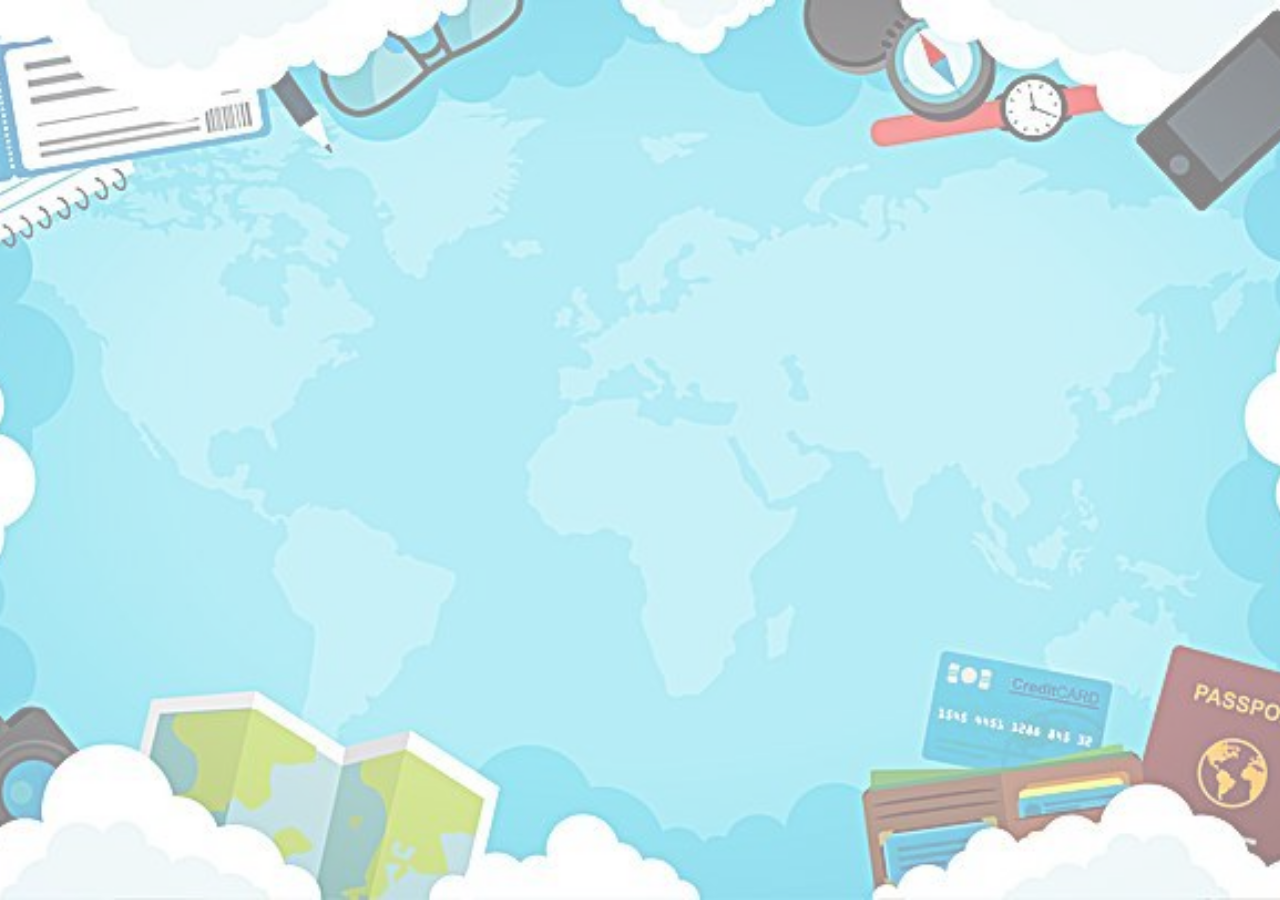
==== index.html @ 4fc1df17 "Add files via upload" ====
<!DOCTYPE html>
<html lang="en">
<head>
    <meta charset="UTF-8">
    <meta name="viewport" content="width=device-width, initial-scale=1.0">
    <meta http-equiv="X-UA-Compatible" content="ie=edge">
    <title>e-hotel</title>
    <link rel="stylesheet" href="ehotel.css">
</head>
<body>
    <div id="root"></div>
    <script
  src="https://code.jquery.com/jquery-3.4.1.min.js"
  integrity="sha256-CSXorXvZcTkaix6Yvo6HppcZGetbYMGWSFlBw8HfCJo="
  crossorigin="anonymous"></script>

    <script src="script.js"></script>
</body>
</html>
---- ehotel.css ----
*{
    margin: 0;
    padding: 0;
    box-sizing: border-box;
}
body{
    width: 100%;
    font-family: 'Oswald';
    font-weight: 200;
}
#root{
    background-image: url(backround.jpg);
    background-size: cover;
    background-position: center; 
    height: 100vh;
    display: flex;
    justify-content: center;
    align-items: center;
    opacity: 0.5;
    position: relative;
}
#search{
    width: 30%;
    padding: 7px;
    border-radius: 15px;
    position: relative;
}
#btn{
    width: 5%;
    height: 30px;
    position: absolute;
    right: 300px;
    background-color: skyblue;
    color: brown;
    border: 2px solid black;
}
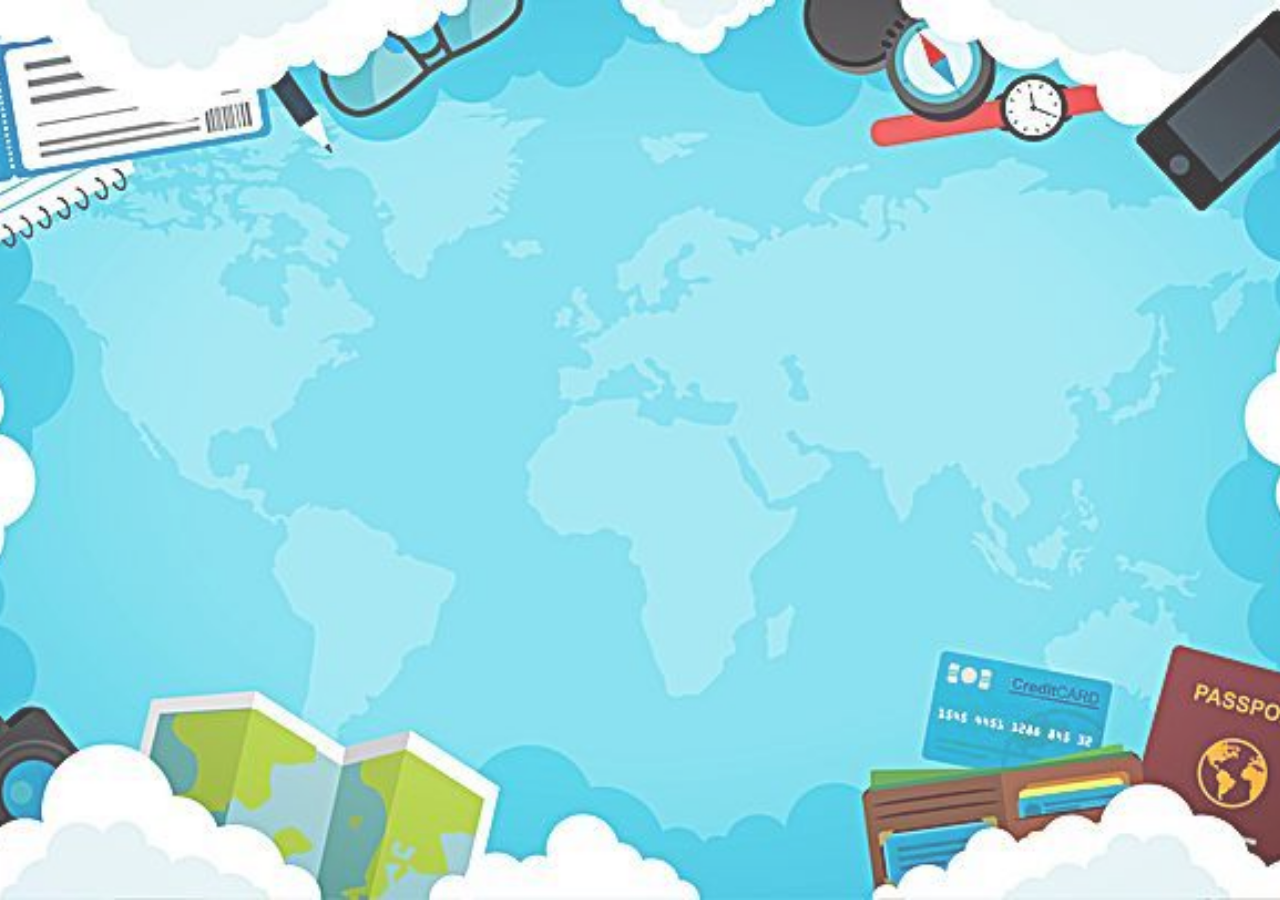
==== commit 912dbabb: "Add files via upload" ====
--- a/index.html
+++ b/index.html
@@ -1,19 +1,24 @@
 <!DOCTYPE html>
 <html lang="en">
+
 <head>
-    <meta charset="UTF-8">
-    <meta name="viewport" content="width=device-width, initial-scale=1.0">
-    <meta http-equiv="X-UA-Compatible" content="ie=edge">
-    <title>e-hotel</title>
-    <link rel="stylesheet" href="ehotel.css">
+  <meta charset="UTF-8">
+  <meta name="viewport" content="width=device-width, initial-scale=1.0">
+  <meta http-equiv="X-UA-Compatible" content="ie=edge">
+  <title>e-hotel</title>
+  <link rel="stylesheet" href="ehotel.css">
 </head>
+
 <body>
-    <div id="root"></div>
-    <script
-  src="https://code.jquery.com/jquery-3.4.1.min.js"
-  integrity="sha256-CSXorXvZcTkaix6Yvo6HppcZGetbYMGWSFlBw8HfCJo="
-  crossorigin="anonymous"></script>
+  <div id="root"></div>
+  <script src="https://code.jquery.com/jquery-3.4.1.min.js"
+    integrity="sha256-CSXorXvZcTkaix6Yvo6HppcZGetbYMGWSFlBw8HfCJo=" crossorigin="anonymous"></script>
+  
+  <script src="persistance/persistance.js"></script>
+  <script src="data/data.js"></script>
+  <script src="buisness/buisness.js"></script>
+  <script src="presentation/presentation.js"></script>
+  <script src="main.js"></script>
+</body>
 
-    <script src="script.js"></script>
-</body>
 </html>--- a/ehotel.css
+++ b/ehotel.css
@@ -7,6 +7,7 @@
     width: 100%;
     font-family: 'Oswald';
     font-weight: 200;
+    
 }
 #root{
     background-image: url(backround.jpg);
@@ -16,7 +17,7 @@
     display: flex;
     justify-content: center;
     align-items: center;
-    opacity: 0.5;
+    opacity: 0.8;
     position: relative;
 }
 #search{
@@ -24,6 +25,7 @@
     padding: 7px;
     border-radius: 15px;
     position: relative;
+    
 }
 #btn{
     width: 5%;
@@ -31,7 +33,8 @@
     position: absolute;
     right: 300px;
     background-color: skyblue;
-    color: brown;
+    color: black;
     border: 2px solid black;
 }
 
+
